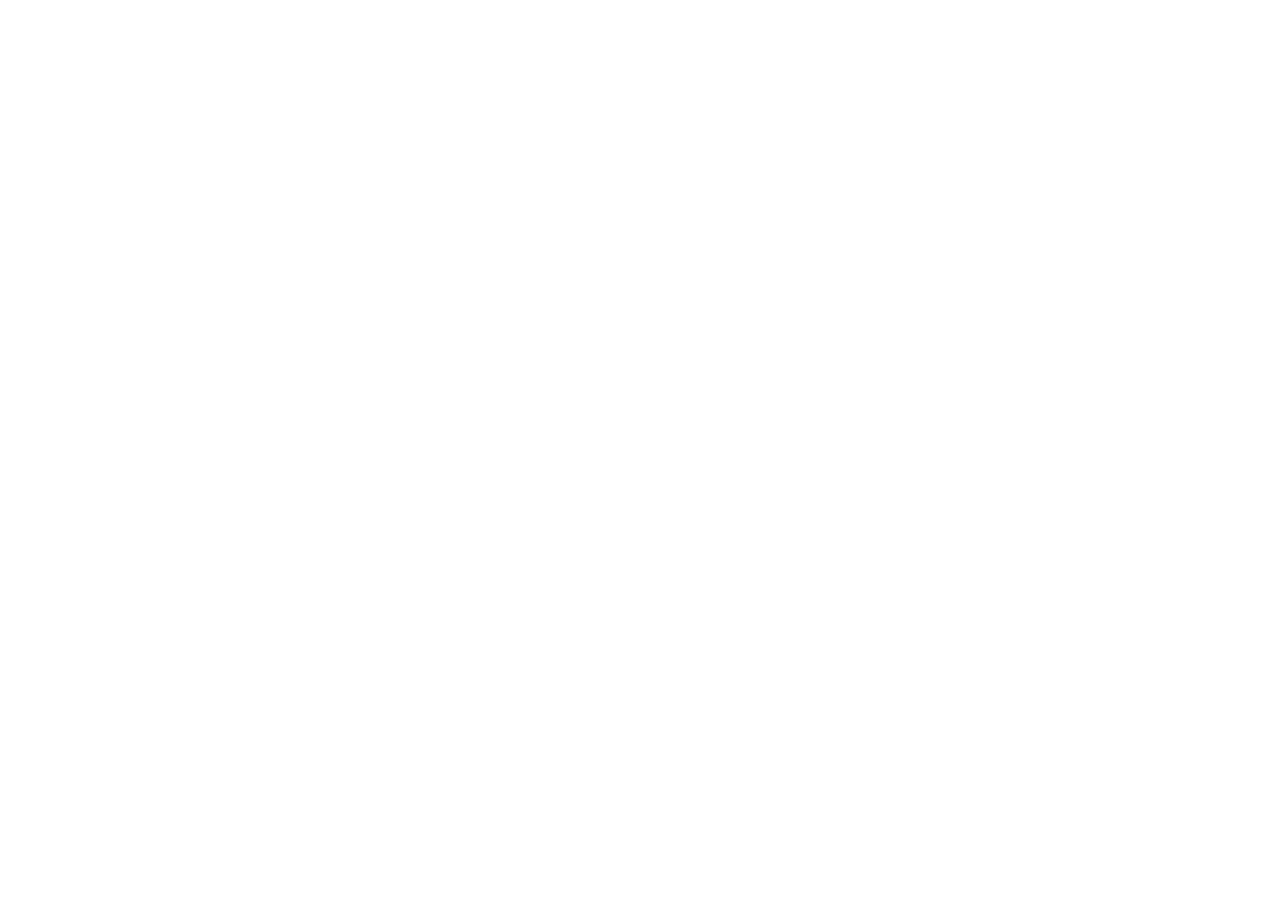
==== src/index.html @ 0a159ab4 "Initial commit" ====
<!DOCTYPE html>
<html lang="en">
  <head>
    <meta charset="UTF-8" />
    <link rel="icon" type="image/svg+xml" href="/favicon.svg" />
    <meta name="viewport" content="width=device-width, initial-scale=1.0" />
    <title>Vanilla App Template</title>
    <link rel="stylesheet" href="./css/styles.css" />
  </head>
  <body>
    <load src="./partials/header.html" icon-path="img/sprite.svg#logo" />

    <main>
      <!-- Loads the specified .html file -->
      <load src="./partials/vite-promo.html" />
      <load src="./partials/badges.html" />
    </main>

    <load src="./partials/footer.html" />

    <script type="module" src="./main.js"></script>
  </body>
</html>
---- src/css/styles.css ----
/**
  |============================
  | include css partials with
  | default @import url()
  |============================
*/
/* Common styles */
@import url('./reset.css');
@import url('./base.css');
@import url('./container.css');
@import url('./animations.css');

/* Sections style */
@import url('./header.css');
@import url('./vite-promo.css');
@import url('./badges.css');
@import url('./back-link.css');
@import url('./footer.css');
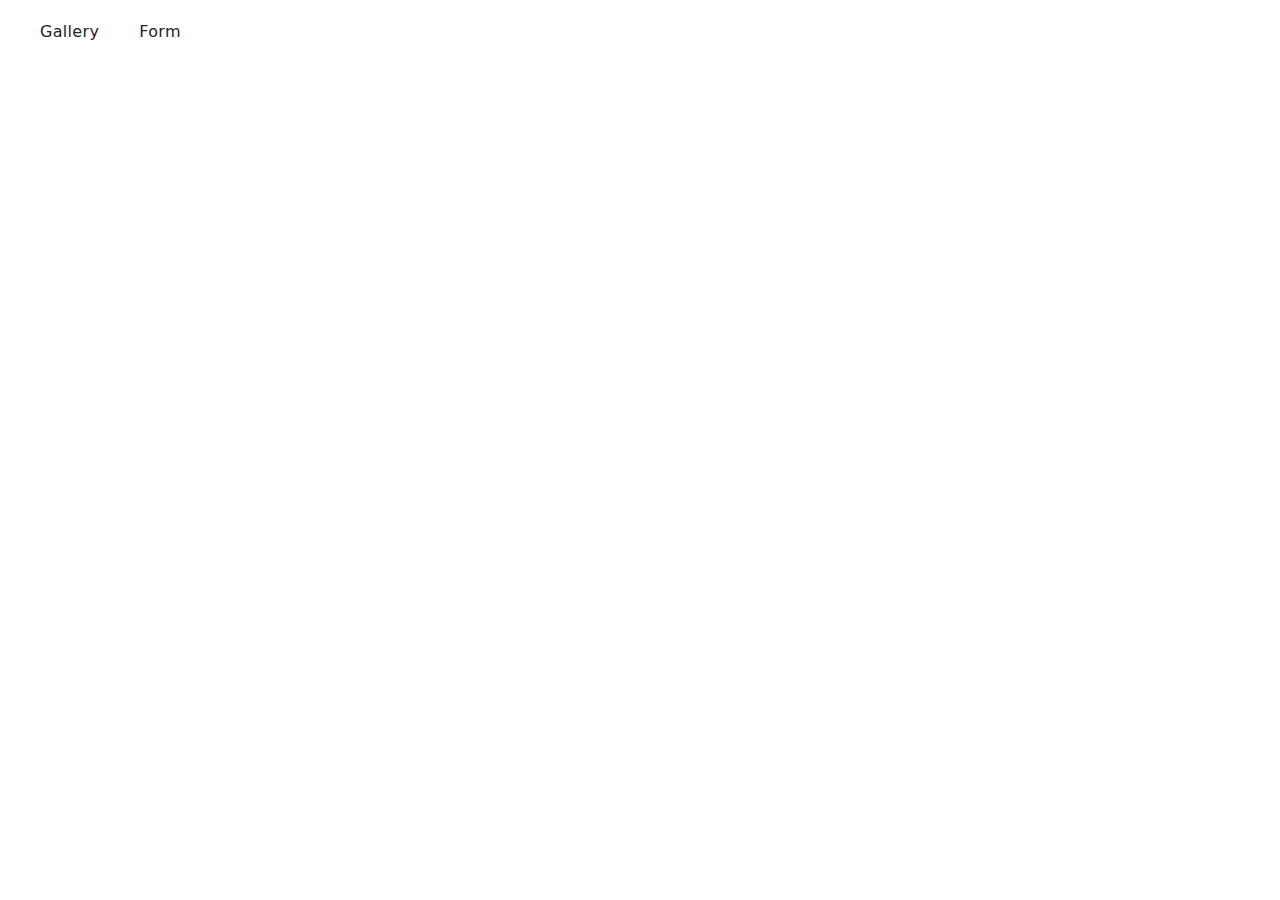
==== commit f74350b6: "init commit" ====
--- a/src/index.html
+++ b/src/index.html
@@ -4,20 +4,28 @@
     <meta charset="UTF-8" />
     <link rel="icon" type="image/svg+xml" href="/favicon.svg" />
     <meta name="viewport" content="width=device-width, initial-scale=1.0" />
-    <title>Vanilla App Template</title>
+    <title>Homework 9</title>
     <link rel="stylesheet" href="./css/styles.css" />
   </head>
   <body>
-    <load src="./partials/header.html" icon-path="img/sprite.svg#logo" />
+    <header class="header">
+      <div class="container">
+        <nav class="nav">
+          <ul class="nav-list">
+            <li class="nav-item">
+              <a class="nav-link" href="./1-gallery.html">Gallery</a>
+            </li>
+            <li class="nav-item">
+              <a class="nav-link" href="./2-form.html">Form</a>
+            </li>
+          </ul>
+        </nav>
+      </div>
+    </header>
+    <main>
 
-    <main>
-      <!-- Loads the specified .html file -->
-      <load src="./partials/vite-promo.html" />
-      <load src="./partials/badges.html" />
     </main>
 
-    <load src="./partials/footer.html" />
 
-    <script type="module" src="./main.js"></script>
   </body>
 </html>
